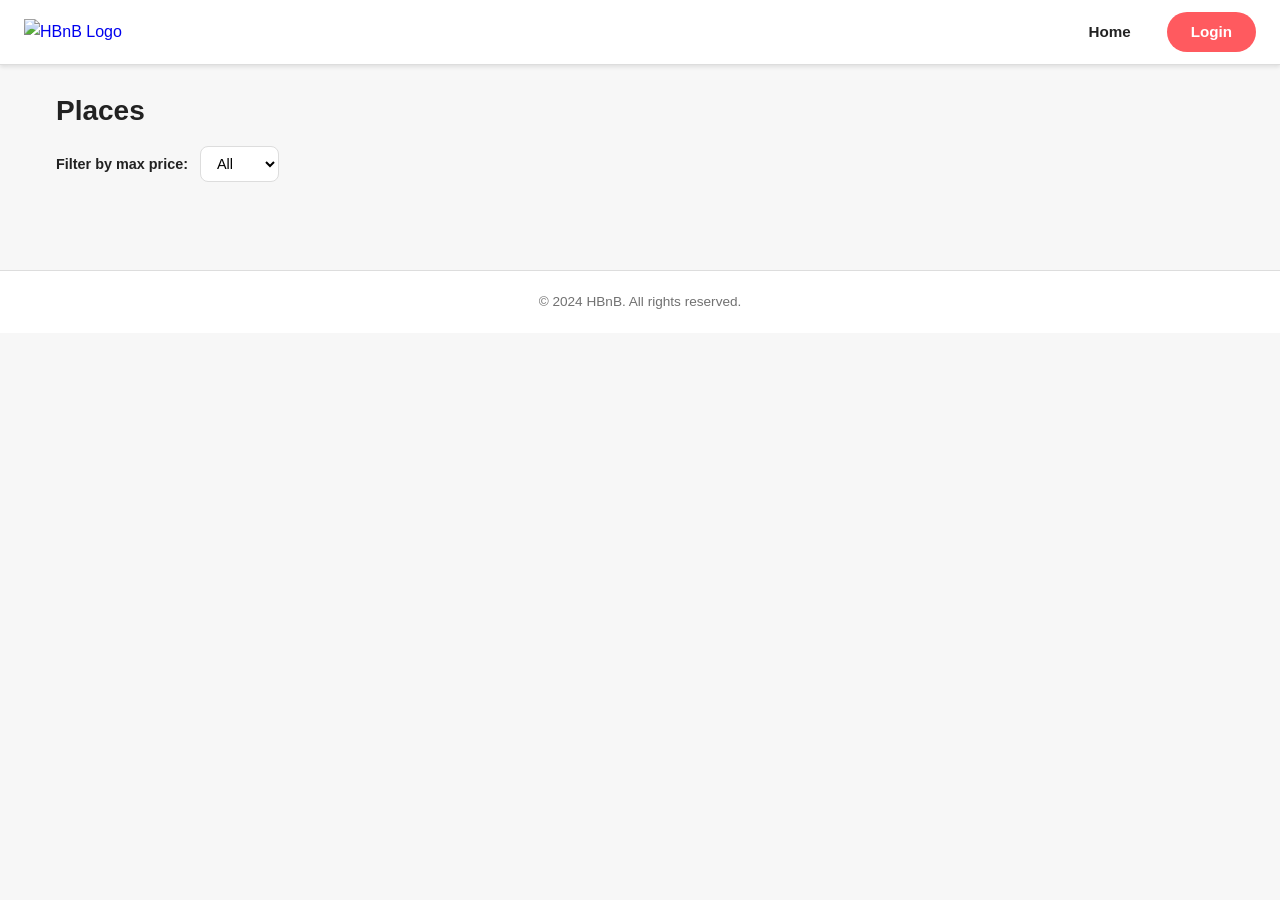
==== part4/index.html @ 6b43fd04 "feat(part4): add web client with login, places, reviews, and CORS support - login.html: JWT auth for" ====
<!DOCTYPE html>
<html lang="en">
<head>
    <meta charset="UTF-8">
    <meta name="viewport" content="width=device-width, initial-scale=1.0">
    <title>HBnB - Places</title>
    <link rel="stylesheet" href="styles.css">
    <link rel="icon" href="images/icon.png" type="image/png">
</head>
<body>
    <header>
        <nav class="navbar">
            <a href="index.html" class="logo">
                <img src="images/logo.png" alt="HBnB Logo" class="logo">
            </a>
            <div class="nav-links">
                <a href="index.html">Home</a>
                <a href="login.html" id="login-link" class="login-button">Login</a>
            </div>
        </nav>
    </header>
    <main>
        <section class="filter-section">
            <h1>Places</h1>
            <div class="filter-bar">
                <label for="price-filter">Filter by max price:</label>
                <select id="price-filter">
                    <option value="all">All</option>
                    <option value="10">$10</option>
                    <option value="50">$50</option>
                    <option value="100">$100</option>
                </select>
            </div>
        </section>
        <section id="places-list" class="places-grid">
        </section>
    </main>
    <footer>
        <p>&copy; 2024 HBnB. All rights reserved.</p>
    </footer>
    <script src="scripts.js"></script>
</body>
</html>
---- part4/styles.css ----
:root {
    --primary: #FF5A5F;
    --primary-dark: #E04E53;
    --secondary: #008489;
    --bg-light: #FFFFFF;
    --bg-gray: #F7F7F7;
    --text-dark: #222222;
    --text-gray: #717171;
    --border: #DDDDDD;
    --shadow: rgba(0, 0, 0, 0.1);
}

* {
    margin: 0;
    padding: 0;
    box-sizing: border-box;
}

body {
    font-family: 'Nunito', 'Segoe UI', Arial, sans-serif;
    background-color: var(--bg-gray);
    color: var(--text-dark);
    line-height: 1.6;
}

.navbar {
    display: flex;
    align-items: center;
    justify-content: space-between;
    padding: 12px 24px;
    background-color: var(--bg-light);
    border-bottom: 1px solid var(--border);
    box-shadow: 0 2px 4px var(--shadow);
}

.logo img {
    height: 40px;
    width: auto;
}

.logo {
    text-decoration: none;
}

.nav-links {
    display: flex;
    align-items: center;
    gap: 20px;
}

.nav-links a {
    text-decoration: none;
    color: var(--text-dark);
    font-weight: 600;
    font-size: 0.95rem;
    padding: 8px 16px;
    border-radius: 8px;
    transition: background-color 0.2s;
}

.nav-links a:hover {
    background-color: var(--bg-gray);
}

.login-button {
    background-color: var(--primary) !important;
    color: var(--bg-light) !important;
    border-radius: 20px !important;
    padding: 8px 24px !important;
}

.login-button:hover {
    background-color: var(--primary-dark) !important;
}

main {
    max-width: 1200px;
    margin: 0 auto;
    padding: 24px 16px;
}

footer {
    text-align: center;
    padding: 20px;
    background-color: var(--bg-light);
    border-top: 1px solid var(--border);
    color: var(--text-gray);
    font-size: 0.85rem;
    margin-top: 40px;
}

.login-container,
.form-container {
    max-width: 420px;
    margin: 60px auto;
    padding: 32px;
    background-color: var(--bg-light);
    border: 1px solid var(--border);
    border-radius: 12px;
    box-shadow: 0 4px 16px var(--shadow);
}

h1 {
    font-size: 1.75rem;
    margin-bottom: 24px;
    color: var(--text-dark);
}

.form-group {
    margin-bottom: 18px;
}

.form-group label {
    display: block;
    font-weight: 600;
    margin-bottom: 6px;
    font-size: 0.9rem;
    color: var(--text-dark);
}

.form-group input,
.form-group select,
.form-group textarea {
    width: 100%;
    padding: 10px 12px;
    border: 1px solid var(--border);
    border-radius: 8px;
    font-size: 0.95rem;
    font-family: inherit;
    transition: border-color 0.2s;
}

.form-group input:focus,
.form-group select:focus,
.form-group textarea:focus {
    outline: none;
    border-color: var(--secondary);
    box-shadow: 0 0 0 2px rgba(0, 132, 137, 0.2);
}

.btn {
    display: inline-block;
    padding: 10px 24px;
    border: none;
    border-radius: 8px;
    font-size: 1rem;
    font-weight: 600;
    cursor: pointer;
    transition: background-color 0.2s, transform 0.1s;
}

.btn-primary {
    background-color: var(--primary);
    color: var(--bg-light);
    width: 100%;
}

.btn-primary:hover {
    background-color: var(--primary-dark);
}

.btn-primary:active {
    transform: scale(0.98);
}

.error-message {
    color: var(--primary);
    font-size: 0.85rem;
    margin-top: 12px;
    min-height: 1.2em;
}

.success-message {
    color: var(--secondary);
    font-size: 0.85rem;
    margin-top: 12px;
}

.filter-section {
    margin-bottom: 24px;
}

.filter-section h1 {
    margin-bottom: 12px;
}

.filter-bar {
    display: flex;
    align-items: center;
    gap: 12px;
}

.filter-bar label {
    font-weight: 600;
    font-size: 0.9rem;
}

.filter-bar select {
    padding: 8px 12px;
    border: 1px solid var(--border);
    border-radius: 8px;
    font-size: 0.9rem;
    background-color: var(--bg-light);
    cursor: pointer;
}

.places-grid {
    display: grid;
    grid-template-columns: repeat(auto-fill, minmax(280px, 1fr));
    gap: 24px;
}

.place-card {
    background-color: var(--bg-light);
    border: 1px solid var(--border);
    border-radius: 10px;
    margin: 20px 0;
    padding: 10px;
    overflow: hidden;
    transition: box-shadow 0.2s, transform 0.2s;
}

.place-card:hover {
    box-shadow: 0 4px 16px var(--shadow);
    transform: translateY(-2px);
}

.card-image {
    width: 100%;
    height: 180px;
    object-fit: cover;
    border-radius: 8px;
}

.card-content {
    padding: 10px;
}

.card-content h3 {
    font-size: 1.1rem;
    margin-bottom: 4px;
    color: var(--text-dark);
}

.card-price {
    font-size: 1.1rem;
    font-weight: 700;
    color: var(--primary);
    margin-bottom: 8px;
}

.details-button {
    display: inline-block;
    padding: 8px 16px;
    background-color: var(--secondary);
    color: var(--bg-light);
    text-decoration: none;
    border-radius: 8px;
    font-weight: 600;
    font-size: 0.9rem;
    transition: background-color 0.2s;
}

.details-button:hover {
    background-color: #006b70;
}

.place-details {
    background-color: var(--bg-light);
    border: 1px solid var(--border);
    border-radius: 10px;
    padding: 24px;
    margin-bottom: 24px;
}

.place-info {
    margin-bottom: 16px;
}

.place-info h1 {
    font-size: 1.75rem;
    margin-bottom: 8px;
}

.place-info .price {
    font-size: 1.4rem;
    font-weight: 700;
    color: var(--primary);
    margin-bottom: 12px;
}

.place-info .description {
    color: var(--text-gray);
    margin-bottom: 16px;
    line-height: 1.7;
}

.place-info .host {
    font-size: 0.95rem;
    color: var(--text-dark);
    margin-bottom: 8px;
}

.place-info .host span {
    font-weight: 600;
}

.amenities {
    margin-bottom: 16px;
}

.amenities h3 {
    font-size: 1rem;
    margin-bottom: 8px;
    color: var(--text-dark);
}

.amenity-tag {
    display: inline-block;
    background-color: var(--bg-gray);
    border: 1px solid var(--border);
    border-radius: 20px;
    padding: 4px 12px;
    font-size: 0.8rem;
    margin: 2px 4px;
    color: var(--text-dark);
}

.reviews-section h2 {
    font-size: 1.3rem;
    margin-bottom: 16px;
}

.review-card {
    background-color: var(--bg-light);
    border: 1px solid var(--border);
    border-radius: 10px;
    margin: 20px 0;
    padding: 10px;
}

.review-card .review-header {
    display: flex;
    justify-content: space-between;
    align-items: center;
    margin-bottom: 8px;
}

.review-card .reviewer {
    font-weight: 600;
    font-size: 0.95rem;
}

.review-card .stars {
    color: #FFD700;
    font-size: 0.9rem;
}

.review-card .comment {
    color: var(--text-gray);
    font-size: 0.9rem;
    line-height: 1.6;
}

.add-review h2 {
    font-size: 1.3rem;
    margin-bottom: 16px;
}

.no-reviews {
    color: var(--text-gray);
    font-style: italic;
    padding: 16px 0;
}

@media (max-width: 768px) {
    .places-grid {
        grid-template-columns: 1fr;
    }

    .navbar {
        padding: 10px 16px;
    }

    .filter-bar {
        flex-direction: column;
        align-items: flex-start;
    }
}
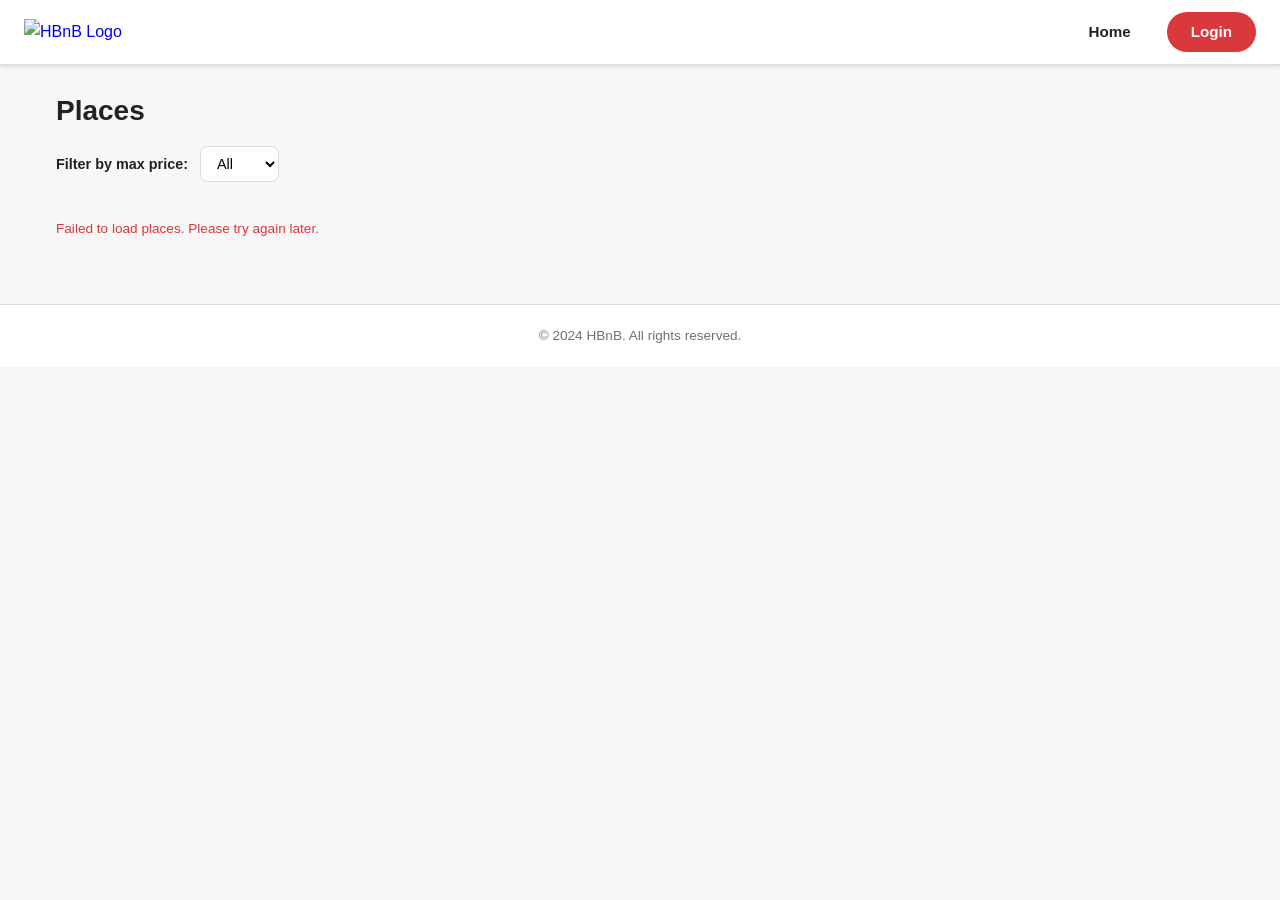
==== commit 40d242b2: "fix(part4): harden web client against XSS, add CSP, HttpOnly cookies, restrict CORS - Eliminate all " ====
--- a/part4/index.html
+++ b/part4/index.html
@@ -6,15 +6,16 @@
     <title>HBnB - Places</title>
     <link rel="stylesheet" href="styles.css">
     <link rel="icon" href="images/icon.png" type="image/png">
+    <meta http-equiv="Content-Security-Policy" content="default-src 'self'; script-src 'self'; style-src 'self' https://fonts.googleapis.com 'unsafe-inline'; font-src https://fonts.gstatic.com; connect-src 'self' http://127.0.0.1:5000; img-src 'self' data:;">
 </head>
 <body>
     <header>
         <nav class="navbar">
             <a href="index.html" class="logo">
-                <img src="images/logo.png" alt="HBnB Logo" class="logo">
+                <img src="images/logo.png" alt="HBnB Logo">
             </a>
             <div class="nav-links">
-                <a href="index.html">Home</a>
+                <a href="index.html" aria-current="page">Home</a>
                 <a href="login.html" id="login-link" class="login-button">Login</a>
             </div>
         </nav>
--- a/part4/styles.css
+++ b/part4/styles.css
@@ -1,6 +1,9 @@
+
+@import url('https://fonts.googleapis.com/css2?family=Nunito:wght@400;600;700&display=swap');
+
 :root {
-    --primary: #FF5A5F;
-    --primary-dark: #E04E53;
+    --primary: #D9383C;
+    --primary-dark: #B83034;
     --secondary: #008489;
     --bg-light: #FFFFFF;
     --bg-gray: #F7F7F7;
@@ -16,6 +19,10 @@
     box-sizing: border-box;
 }
 
+.hidden {
+    display: none;
+}
+
 body {
     font-family: 'Nunito', 'Segoe UI', Arial, sans-serif;
     background-color: var(--bg-gray);
@@ -133,7 +140,8 @@
 .form-group input:focus,
 .form-group select:focus,
 .form-group textarea:focus {
-    outline: none;
+    outline: 2px solid transparent;
+    outline-offset: 2px;
     border-color: var(--secondary);
     box-shadow: 0 0 0 2px rgba(0, 132, 137, 0.2);
 }
@@ -214,7 +222,7 @@
     background-color: var(--bg-light);
     border: 1px solid var(--border);
     border-radius: 10px;
-    margin: 20px 0;
+    margin: 0;
     padding: 10px;
     overflow: hidden;
     transition: box-shadow 0.2s, transform 0.2s;
@@ -223,13 +231,6 @@
 .place-card:hover {
     box-shadow: 0 4px 16px var(--shadow);
     transform: translateY(-2px);
-}
-
-.card-image {
-    width: 100%;
-    height: 180px;
-    object-fit: cover;
-    border-radius: 8px;
 }
 
 .card-content {
@@ -335,7 +336,7 @@
     background-color: var(--bg-light);
     border: 1px solid var(--border);
     border-radius: 10px;
-    margin: 20px 0;
+    margin: 0 0 20px 0;
     padding: 10px;
 }
 
@@ -352,7 +353,7 @@
 }
 
 .review-card .stars {
-    color: #FFD700;
+    color: #C59400;
     font-size: 0.9rem;
 }
 
@@ -386,4 +387,10 @@
         flex-direction: column;
         align-items: flex-start;
     }
+}
+
+@media (min-width: 1400px) {
+    main {
+        max-width: 1400px;
+    }
 }
